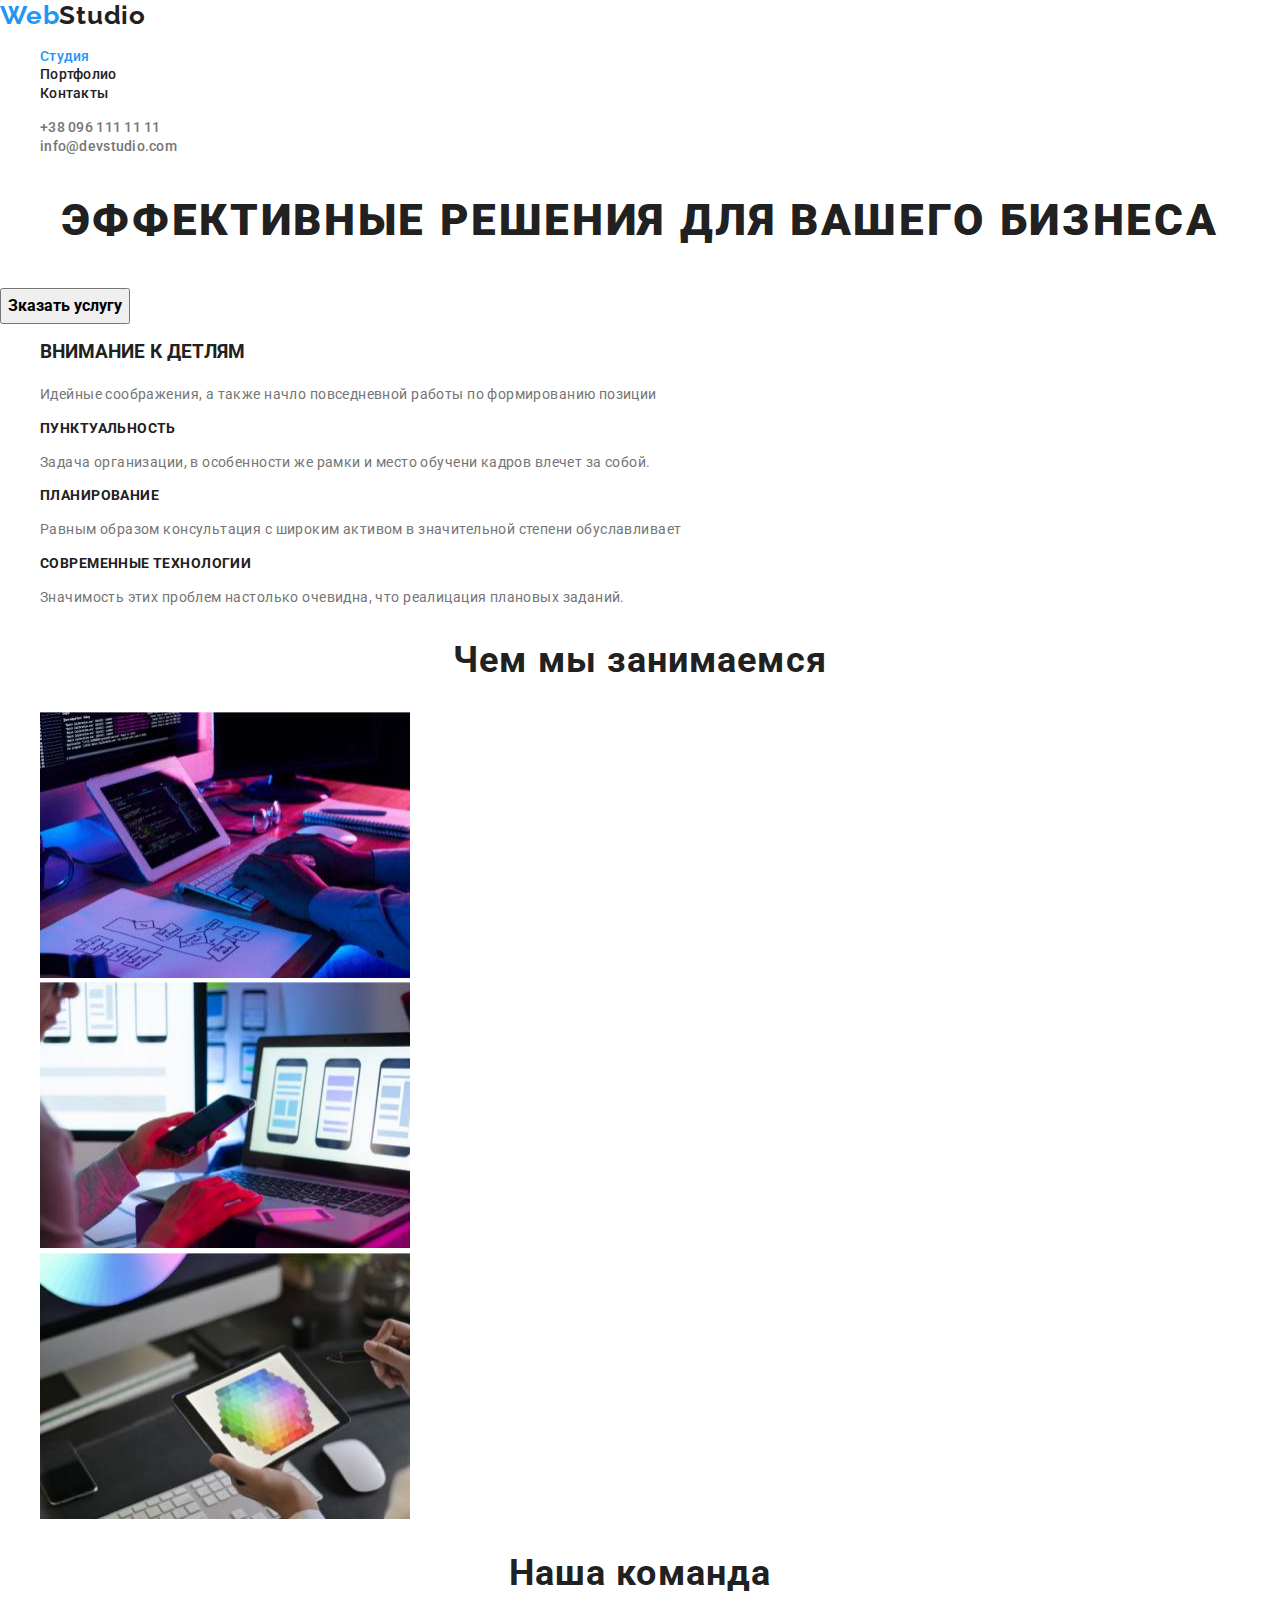
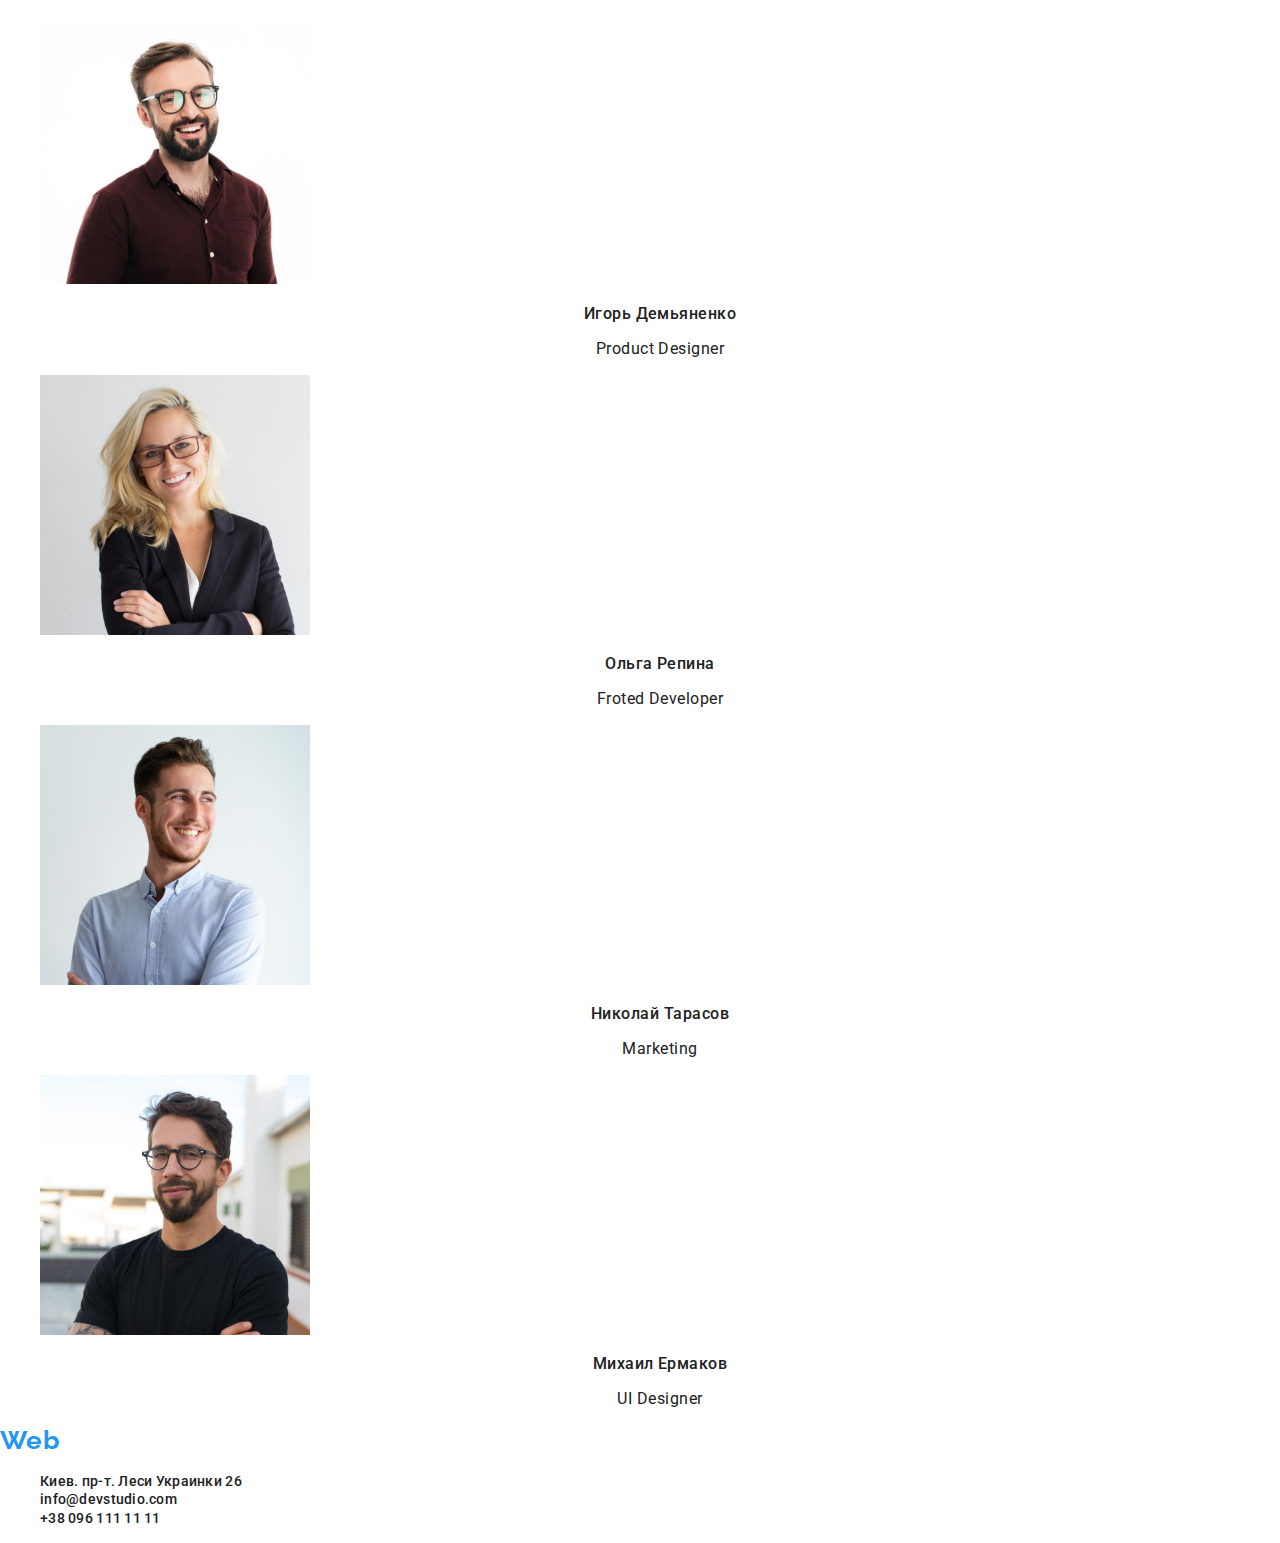
==== index.html @ cba58229 "DOM2" ====
<!DOCTYPE html>
<html lang="ru">

<head>
    <meta charset="UTF-8">
    <meta name="viewport" content="width=device-width, initial-scale=1.0">
    <title>ЭФФЕКТИВНЫЕ РЕШЕНИЯ ДЛЯ ВАШЕГО БИЗНЕСА</title>
    <link rel = "stylesheet" href="https://cdnjs.cloudflare.com/ajax/libs/modern-normalize/1.0.0/modern-normalize.css">
    <link rel = "preconnect" href = "https://fonts.gstatic.com">
    <link rel = "stylesheet" href="https://fonts.googleapis.com/css2?family=Raleway:wght@700&family=Roboto:wght@400;500;700;900&display=swap">
    <link rel = "stylesheet" href="./css/styles.css">
</head>

<body>
    <header class="header">
        <nav class="nav-menu">
    <!--Логотип-->
            <a href="" class="logo link logo-light"><span class="letter">Web</span>Studio</a>
            <ul class="nav-menu-list list">
                <li class="nav-menu-list-item">
                    <a href=""  class="nav-link link active-link">Студия</a>
                </li>
                <li class="nav-menu-list-item">
                    <a href="./portfolio.html" class="nav-link link">Портфолио</a>
                </li>
                <li class="nav-menu-list-item">
                    <a href="" class="nav-link link">Контакты</a>
                </li>
            </ul>
        </nav>
        <!--Контакты-->
        <ul class="list">
            <li>
        <a href="tel:+380961111111" class="nav-contact-link nav-link link">+38 096 111 11 11</a>
           </li>
        <li>
        <a href="mailto:info@devstudio.com" class="nav-contact-link nav-link link">info@devstudio.com</a>
        </li>
        </ul>
    </header>
    <section>
        <h2 class="main-title">ЭФФЕКТИВНЫЕ РЕШЕНИЯ ДЛЯ ВАШЕГО БИЗНЕСА</h2>
        <button type="button" class="modal-btn">
            Зказать услугу
        </button>
    </section>

    <!--ABOUT-->
    <section>
        <ul class="list">
            <li>
                <h3 class="feature-header"> ВНИМАНИЕ К ДЕТЛЯМ</h3>
                   <p class="feature"> Идейные соображения, а также начло повседневной работы по формированию позиции
                </p>
            </li>
            <li>
                <h3 class="feature-title">ПУНКТУАЛЬНОСТЬ</h3>
                   <p class="feature"> Задача организации, в особенности же рамки и место обучени кадров влечет за собой.
                </p>
            </li>
            <li>
                <h3 class="feature-title">ПЛАНИРОВАНИЕ</h3>
                <p class="feature">Равным образом консультация с широким активом в значительной степени обуславливает
                </p>
            </li>
            <li>
                <h3 class="feature-title">СОВРЕМЕННЫЕ ТЕХНОЛОГИИ</h3>
                    <p class="feature">Значимость этих проблем настолько очевидна, что реалицация плановых заданий.</p>
            </li>
        </ul>
    </section>
    <section class="about">
        <h2 class="about-title">
            Чем мы занимаемся
        </h2>

        <ul class="list">
            <li>
                <img src="./images/about1/box-1.jpg" alt="Изучение материала" width="370" height="266">
            </li>
            <li>
                <img src="./images/about1/box-2.jpg" alt="Создание мобильных приложений" width="370" height="266">
            </li>
            <li>
                <img src="./images/about1/box-3.jpg" alt="Тестирование мобильных приложений" width="370" height="266">
            </li>
        </ul>
    </section>
    <section>
        <h2 class="about-title">
            Наша команда
        </h2>
        <ul class="list">
            <li>
                <img src="./images/about1/img.jpg" alt="Product Designer радостный " width="270" height="260">
                <h3 class="about-item-title">Игорь Демьяненко</h3>
                <p lang="en" class="about-item"> Product Designer</p>
            </li>

            <li>
                <img src="./images/about1/img-2.jpg" alt="Froted Developer счастливая" width="270" height="260">
                <h3 class="about-item-title">Ольга Репина</h3>
                <p lang="en" class="about-item">Froted Developer</p>
            </li>

            <li>
                <img src="./images/about1/img-3.jpg" alt="Улыбается" width="270" height="260">
                <h3 class="about-item-title">Николай Тарасов</h3>
                <p lang="en" class="about-item">Marketing</p>
            </li>

            <li>
                <img src="./images/about1/img-4.jpg" alt="Улыбается" width="270" height="260">
                <h3 class="about-item-title">Михаил Ермаков</h3>
                <p lang="en" class="about-item">UI Designer</p>
            </li>
        </ul>
    </section>
    <!--Contact information-->
    <footer>
            <a href="" class="logo link logo-dark"><span class="letter">Web</span>Studio</a>
            <address class="address">
            <ul class="list">
                <li>
                    <a href="https://goo.gl/maps/rmxDf8wJgDax7i2T6" target="_blank" rel="noopener noreferrer" class="link nav-link link">Киев.
                        пр-т. Леси Украинки 26</a>
                </li>
                <li>
                    <a href="mailto:info@devstudio.com" class="link nav-link link">info@devstudio.com</a>
                </li>
                <li>
                    <a href="tel:+380961111111" class="link nav-link link ">+38 096 111 11 11</a>
                </li>
            </ul>
        </address>
    </footer>
</body>

</html>
---- css/styles.css ----
:root {
    --main-font: "Roboto", sans-serif;
    --secondary-font: "Raleway", sans-serif;
    --accent-color: #2196F3;
}


body {
    font-family: var(--main-font);
    color: #212121;
}

.list {
    list-style: none;
}

.address {
    font-style: normal;
}
/*==============HEADER================*/

.link {
    text-decoration: none;
    color: #212121;
}

.header {
    background: #FFFFFF;
}

.logo {
    font-family: var(--secondary-font);
    font-style: normal;
    font-weight: bold;
    font-size: 26px;
    line-height: 1.19;
    /* identical to box height */

    letter-spacing: 0.03em;
}

.logo-dark {
    color: #FFFFFF;
}
.logo-light {
    color: #212121;
}

.letter {
    color: var(--accent-color);
}



.nav-link {
    font-style: normal;
    font-weight: 500;
    font-size: 14px;
    line-height: 1.14;
    letter-spacing: 0.02em;
}

.nav-link:hover,
.nav-link:focus  {
    color: var(--accent-color);
}

.nav-contact-link {
    color: #757575;
}
.active-link {
    color: var(--accent-color);
}
/*==============END HEADER================*/

/*==============HERO================*/
.modal-btn {
    font-style: normal;
    font-weight: bold;
    text-align: center;
    font-size: 16px;
    line-height: 1.87;
    cursor: pointer;
}

.modal-btn:hover,
.modal-btn:focus {
    background-color: var(--accent-color);
    color: #FFFFFF;
}

/*==============END HERO================*/

.main-title {
    font-style: normal;
    font-weight: 900;
    font-size: 44px;
    line-height: 1.36;    /* or 136% */

    text-align: center;
    letter-spacing: 0.06em;
    text-transform: uppercase;
}

/*===========ABOUT===============*/
.feature-title {
    font-style: normal;
    font-weight: bold;
    font-size: 14px;
    line-height: 1.14;
    letter-spacing: 0.03em;
    text-transform: uppercase;
}

.feature {
    font-style: normal;
    font-weight: normal;
    font-size: 14px;
    line-height: 1.71;
    /* or 171% */

    letter-spacing: 0.03em;

    color: #757575;
}

.about-title {
    font-style: normal;
    font-weight: bold;
    font-size: 36px;
    line-height: 1.16;
    text-align: center;
    letter-spacing: 0.03em;
}

.about-item-title {
    font-style: normal;
    font-weight: 500;
    font-size: 16px;
    line-height: 1.18;
    /* identical to box height */

    text-align: center;
    letter-spacing: 0.03em;
}

.about-item {
    font-style: normal;
    font-weight: normal;
    font-size: 16px;
    line-height: 1.18;
    /* identical to box height */

    text-align: center;
    letter-spacing: 0.03em;
}

/*===========END ABOUT===============*/
/*=============FOOTER================*/
.footer-address-link {
    font-style: normal;
    font-weight: normal;
    font-size: 14px;
    line-height: 1.71;
    /* or 171% */

    letter-spacing: 0.03em;
    color: #FFFFFF;
}
.footer-contact-link {
    font-style: normal;
    font-weight: normal;
    font-size: 14px;
    line-height: 1.71;
    /* or 171% */

    letter-spacing: 0.03em;

    color: rgba(255, 255, 255, 0.6);
}

/*=============END FOOTER================*/

/*=============Portfolio================*/
.filter-btn {
    font-style: normal;
    font-weight: 500;
    font-size: 16px;
    line-height: 1.62;
    /* identical to box height, or 162% */

    text-align: center;
    letter-spacing: 0.03em;
    cursor: pointer;
}

.filter-btn:hover,
.filter-btn:focus {
    background-color: var(--accent-color);
    color: #FFFFFF;
}
.product-item {
    font-style: normal;
    font-weight: normal;
    font-size: 16px;
    line-height: 1.87;
    /* identical to box height, or 187% */
    
    letter-spacing: 0.03em;
    
    color: #757575;
}
.item-title{
    font-style: normal;
font-weight: bold;
font-size: 18px;
line-height: 2;
/* identical to box height, or 200% */

letter-spacing: 0.06em;

color: #212121;
    
}
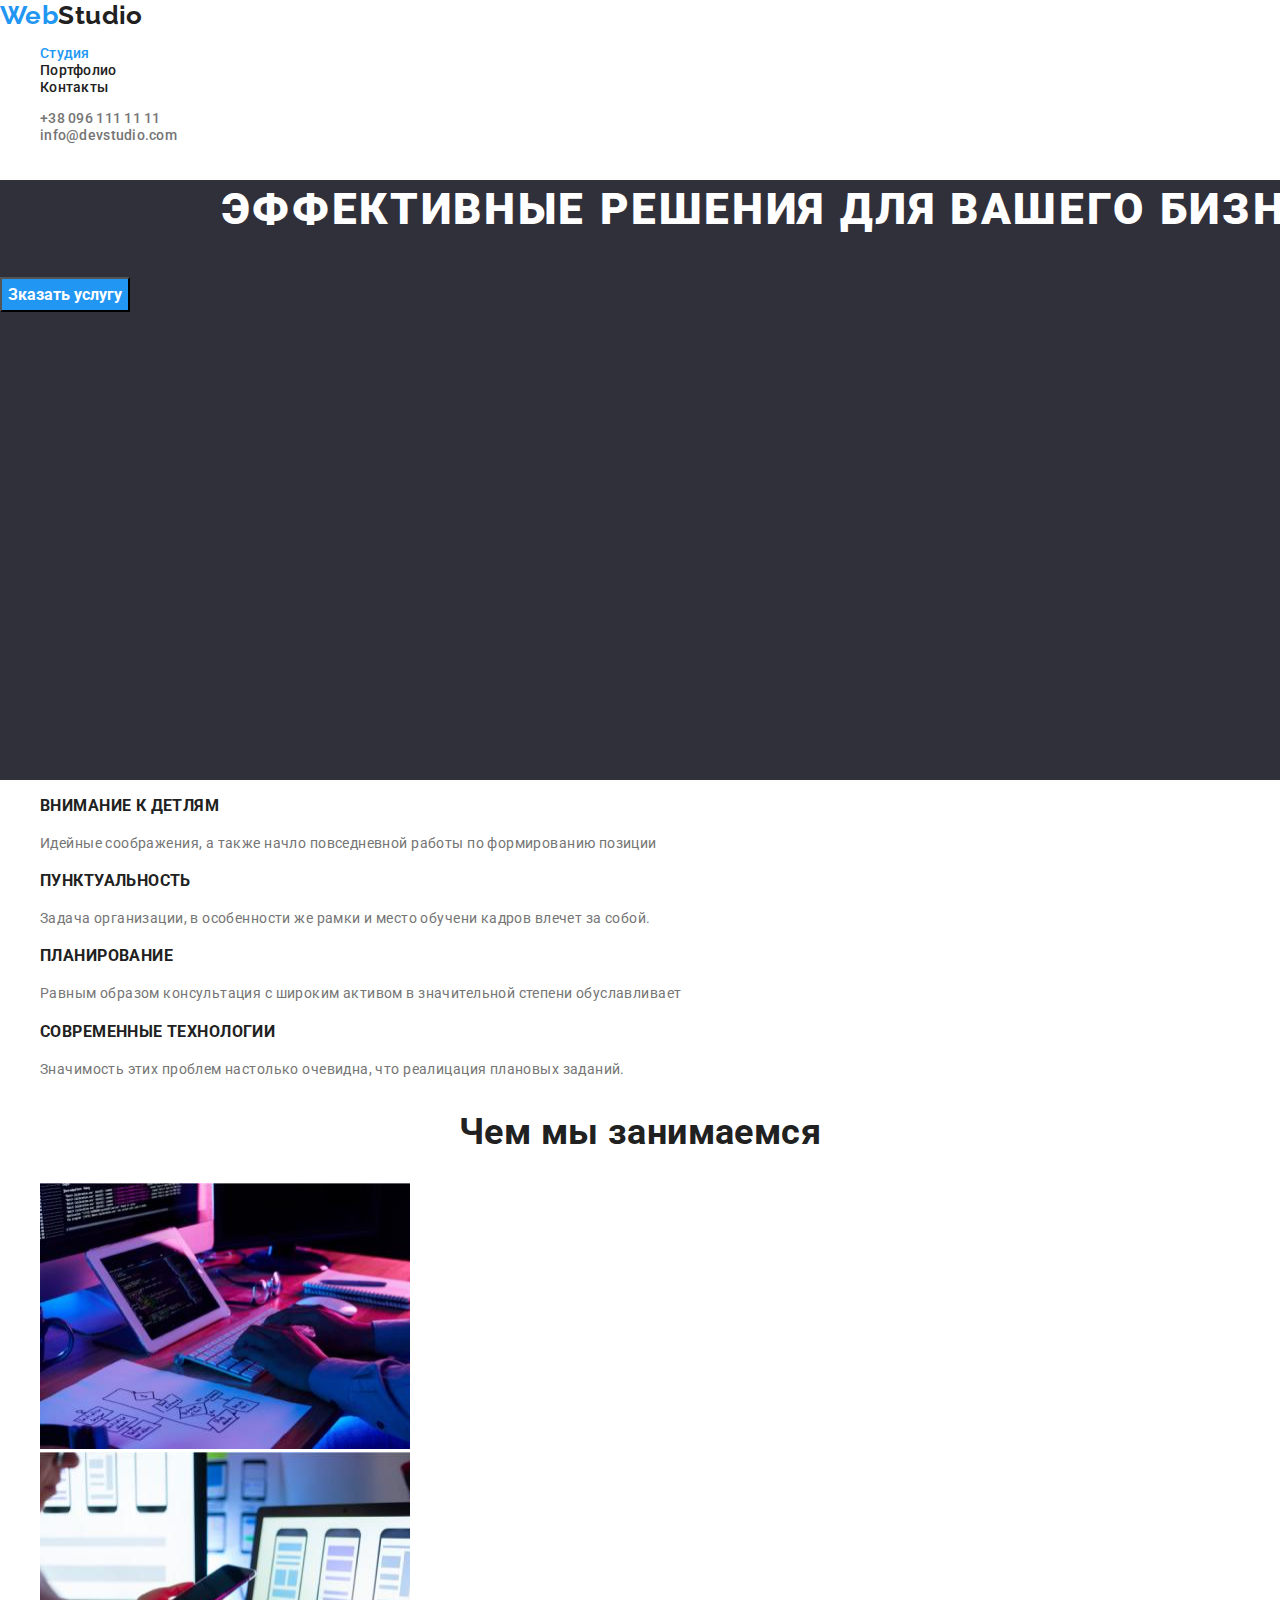
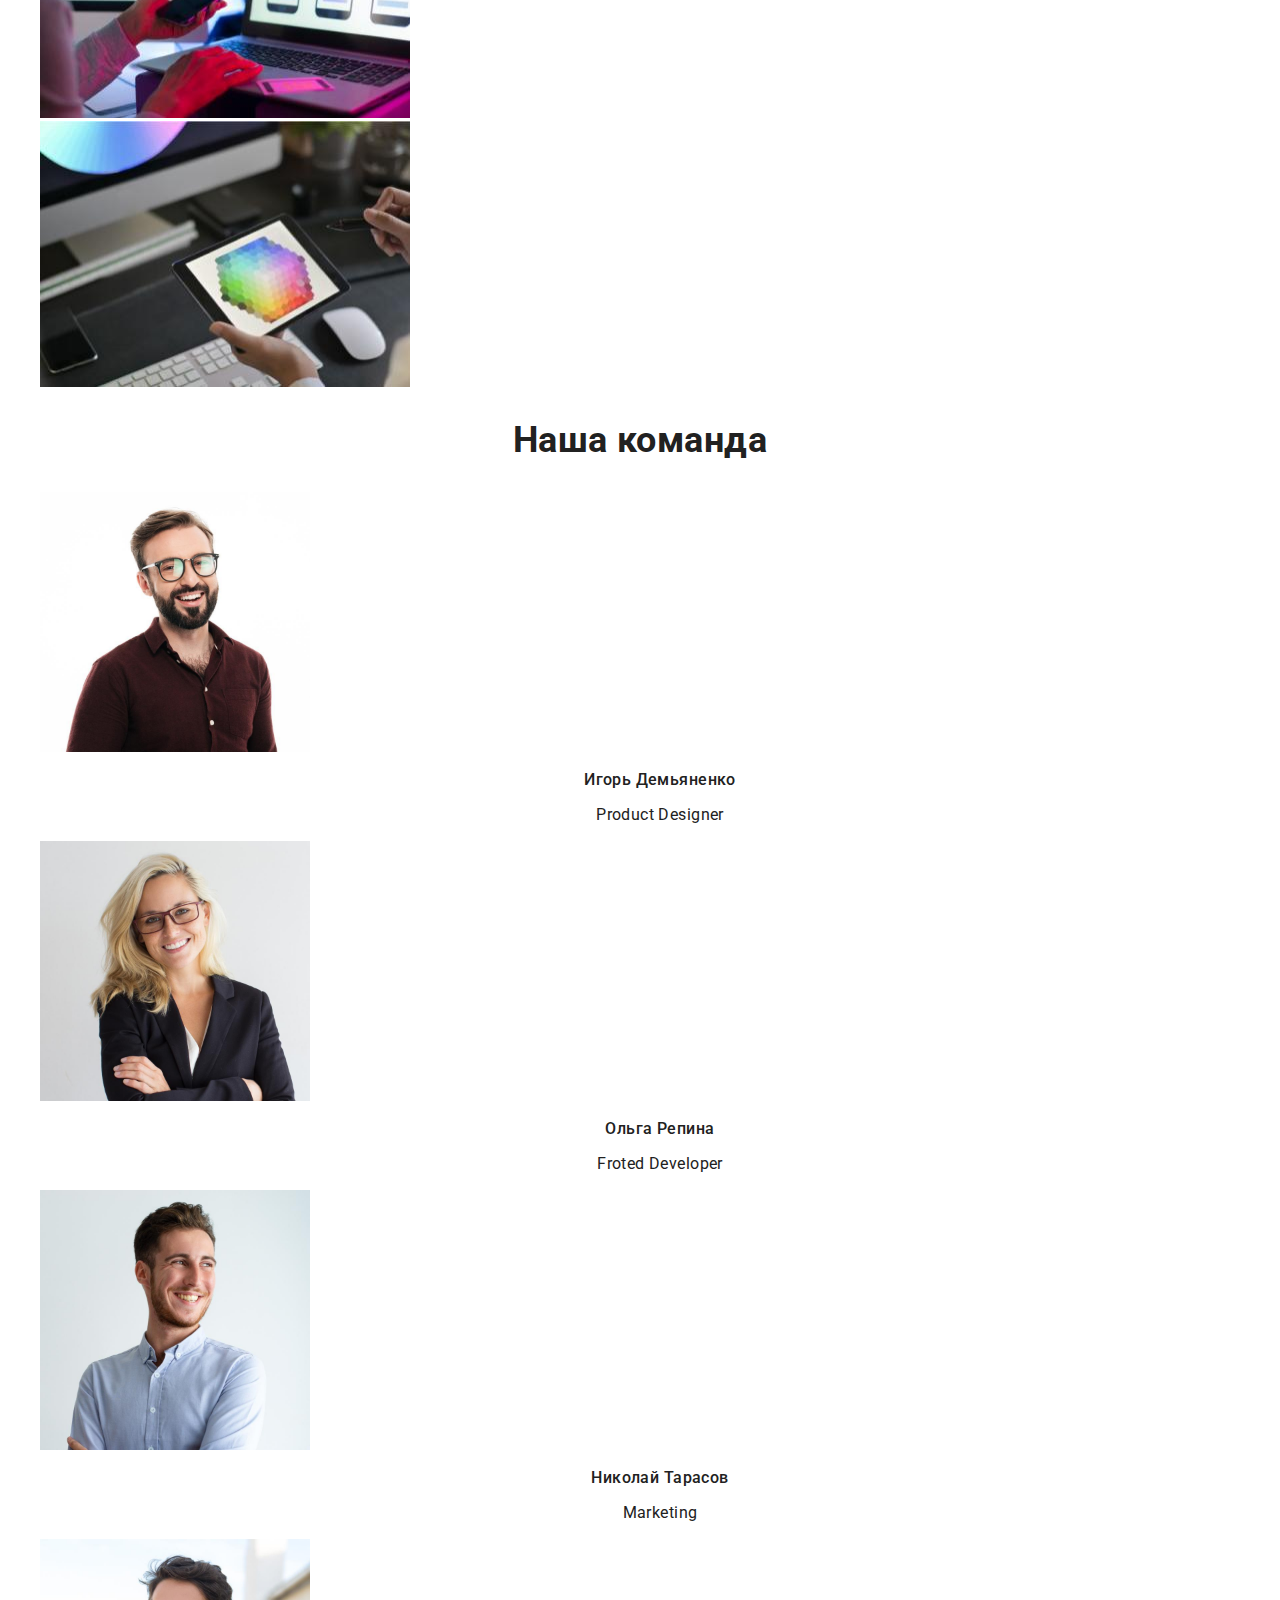
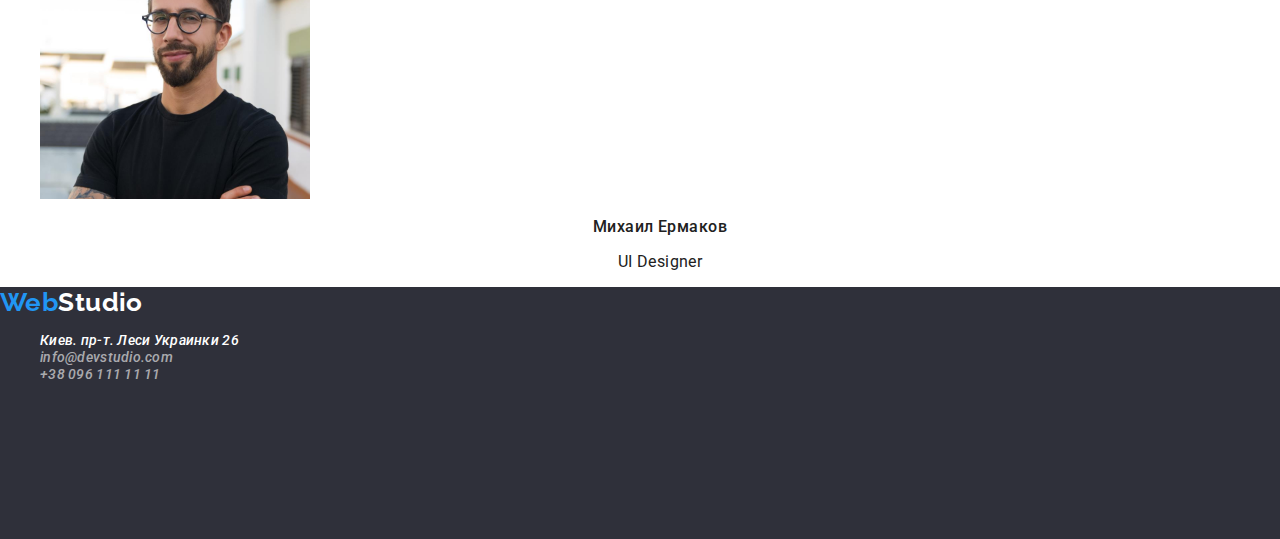
==== commit d23d8d89: "Испавляет баги по 1 сабмиту" ====
--- a/index.html
+++ b/index.html
@@ -1,139 +1,201 @@
 <!DOCTYPE html>
 <html lang="ru">
-
-<head>
-    <meta charset="UTF-8">
-    <meta name="viewport" content="width=device-width, initial-scale=1.0">
+  <head>
+    <meta charset="UTF-8" />
+    <meta name="viewport" content="width=device-width, initial-scale=1.0" />
     <title>ЭФФЕКТИВНЫЕ РЕШЕНИЯ ДЛЯ ВАШЕГО БИЗНЕСА</title>
-    <link rel = "stylesheet" href="https://cdnjs.cloudflare.com/ajax/libs/modern-normalize/1.0.0/modern-normalize.css">
-    <link rel = "preconnect" href = "https://fonts.gstatic.com">
-    <link rel = "stylesheet" href="https://fonts.googleapis.com/css2?family=Raleway:wght@700&family=Roboto:wght@400;500;700;900&display=swap">
-    <link rel = "stylesheet" href="./css/styles.css">
-</head>
-
-<body>
+    <link
+      rel="stylesheet"
+      href="https://cdnjs.cloudflare.com/ajax/libs/modern-normalize/1.0.0/modern-normalize.css"
+    />
+    <link rel="preconnect" href="https://fonts.gstatic.com" />
+    <link
+      rel="stylesheet"
+      href="https://fonts.googleapis.com/css2?family=Raleway:wght@700&family=Roboto:wght@400;500;700;900&display=swap"
+    />
+    <link rel="stylesheet" href="./css/styles.css" />
+  </head>
+
+  <body>
     <header class="header">
-        <nav class="nav-menu">
-    <!--Логотип-->
-            <a href="" class="logo link logo-light"><span class="letter">Web</span>Studio</a>
-            <ul class="nav-menu-list list">
-                <li class="nav-menu-list-item">
-                    <a href=""  class="nav-link link active-link">Студия</a>
-                </li>
-                <li class="nav-menu-list-item">
-                    <a href="./portfolio.html" class="nav-link link">Портфолио</a>
-                </li>
-                <li class="nav-menu-list-item">
-                    <a href="" class="nav-link link">Контакты</a>
-                </li>
-            </ul>
-        </nav>
-        <!--Контакты-->
-        <ul class="list">
-            <li>
-        <a href="tel:+380961111111" class="nav-contact-link nav-link link">+38 096 111 11 11</a>
-           </li>
-        <li>
-        <a href="mailto:info@devstudio.com" class="nav-contact-link nav-link link">info@devstudio.com</a>
-        </li>
+      <nav class="nav-menu">
+        <!--Логотип-->
+        <a href="" class="logo link logo-light"
+          ><span class="letter">Web</span>Studio</a
+        >
+        <ul class="nav-menu-list list">
+          <li class="nav-menu-list-item">
+            <a href="" class="nav-link link active-link">Студия</a>
+          </li>
+          <li class="nav-menu-list-item">
+            <a href="./portfolio.html" class="nav-link link">Портфолио</a>
+          </li>
+          <li class="nav-menu-list-item">
+            <a href="" class="nav-link link">Контакты</a>
+          </li>
         </ul>
+      </nav>
+      <!--Контакты-->
+      <ul class="list">
+        <li>
+          <a href="tel:+380961111111" class="nav-contact-link nav-link link"
+            >+38 096 111 11 11</a
+          >
+        </li>
+        <li>
+          <a
+            href="mailto:info@devstudio.com"
+            class="nav-contact-link nav-link link"
+            >info@devstudio.com</a
+          >
+        </li>
+      </ul>
     </header>
-    <section>
-        <h2 class="main-title">ЭФФЕКТИВНЫЕ РЕШЕНИЯ ДЛЯ ВАШЕГО БИЗНЕСА</h2>
-        <button type="button" class="modal-btn">
-            Зказать услугу
-        </button>
+    <section class=" hero-bg">
+      <h2 class="main-title">ЭФФЕКТИВНЫЕ РЕШЕНИЯ ДЛЯ ВАШЕГО БИЗНЕСА</h2>
+      <button type="button" class="modal-btn">Зказать услугу</button>
     </section>
 
     <!--ABOUT-->
     <section>
+      <ul class="list">
+        <li>
+          <h3 class="feature-header">ВНИМАНИЕ К ДЕТЛЯМ</h3>
+          <p class="feature">
+            Идейные соображения, а также начло повседневной работы по
+            формированию позиции
+          </p>
+        </li>
+        <li>
+          <h3 class="feature-title">ПУНКТУАЛЬНОСТЬ</h3>
+          <p class="feature">
+            Задача организации, в особенности же рамки и место обучени кадров
+            влечет за собой.
+          </p>
+        </li>
+        <li>
+          <h3 class="feature-title">ПЛАНИРОВАНИЕ</h3>
+          <p class="feature">
+            Равным образом консультация с широким активом в значительной степени
+            обуславливает
+          </p>
+        </li>
+        <li>
+          <h3 class="feature-title">СОВРЕМЕННЫЕ ТЕХНОЛОГИИ</h3>
+          <p class="feature">
+            Значимость этих проблем настолько очевидна, что реалицация плановых
+            заданий.
+          </p>
+        </li>
+      </ul>
+    </section>
+    <section class="about">
+      <h2 class="about-title">Чем мы занимаемся</h2>
+
+      <ul class="list">
+        <li>
+          <img
+            src="./images/about1/box-1.jpg"
+            alt="Изучение материала"
+            width="370"
+            height="266"
+          />
+        </li>
+        <li>
+          <img
+            src="./images/about1/box-2.jpg"
+            alt="Создание мобильных приложений"
+            width="370"
+            height="266"
+          />
+        </li>
+        <li>
+          <img
+            src="./images/about1/box-3.jpg"
+            alt="Тестирование мобильных приложений"
+            width="370"
+            height="266"
+          />
+        </li>
+      </ul>
+    </section>
+    <section>
+      <h2 class="about-title">Наша команда</h2>
+      <ul class="list">
+        <li>
+          <img
+            src="./images/about1/img.jpg"
+            alt="Product Designer радостный "
+            width="270"
+            height="260"
+          />
+          <h3 class="about-item-title">Игорь Демьяненко</h3>
+          <p lang="en" class="about-item">Product Designer</p>
+        </li>
+
+        <li>
+          <img
+            src="./images/about1/img-2.jpg"
+            alt="Froted Developer счастливая"
+            width="270"
+            height="260"
+          />
+          <h3 class="about-item-title">Ольга Репина</h3>
+          <p lang="en" class="about-item">Froted Developer</p>
+        </li>
+
+        <li>
+          <img
+            src="./images/about1/img-3.jpg"
+            alt="Улыбается"
+            width="270"
+            height="260"
+          />
+          <h3 class="about-item-title">Николай Тарасов</h3>
+          <p lang="en" class="about-item">Marketing</p>
+        </li>
+
+        <li>
+          <img
+            src="./images/about1/img-4.jpg"
+            alt="Улыбается"
+            width="270"
+            height="260"
+          />
+          <h3 class="about-item-title">Михаил Ермаков</h3>
+          <p lang="en" class="about-item">UI Designer</p>
+        </li>
+      </ul>
+    </section>
+    <!--Contact information-->
+    <footer class="footer-bg">
+
+      <a href="" class="logo link logo-dark"
+        ><span class="letter">Web</span>Studio</a
+      >
+      <address class="address">
         <ul class="list">
-            <li>
-                <h3 class="feature-header"> ВНИМАНИЕ К ДЕТЛЯМ</h3>
-                   <p class="feature"> Идейные соображения, а также начло повседневной работы по формированию позиции
-                </p>
-            </li>
-            <li>
-                <h3 class="feature-title">ПУНКТУАЛЬНОСТЬ</h3>
-                   <p class="feature"> Задача организации, в особенности же рамки и место обучени кадров влечет за собой.
-                </p>
-            </li>
-            <li>
-                <h3 class="feature-title">ПЛАНИРОВАНИЕ</h3>
-                <p class="feature">Равным образом консультация с широким активом в значительной степени обуславливает
-                </p>
-            </li>
-            <li>
-                <h3 class="feature-title">СОВРЕМЕННЫЕ ТЕХНОЛОГИИ</h3>
-                    <p class="feature">Значимость этих проблем настолько очевидна, что реалицация плановых заданий.</p>
-            </li>
+          <li>
+            <a
+              href="https://goo.gl/maps/rmxDf8wJgDax7i2T6"
+              target="_blank"
+              rel="noopener noreferrer"
+              class="map-link nav-link link"
+              >Киев. пр-т. Леси Украинки 26</a
+            >
+          </li>
+          <li>
+            <a href="mailto:info@devstudio.com" class="tr-link nav-link link"
+              >info@devstudio.com</a
+            >
+          </li>
+          <li>
+            <a href="tel:+380961111111" class="tr-link nav-link link"
+              >+38 096 111 11 11</a
+            >
+          </li>
         </ul>
-    </section>
-    <section class="about">
-        <h2 class="about-title">
-            Чем мы занимаемся
-        </h2>
-
-        <ul class="list">
-            <li>
-                <img src="./images/about1/box-1.jpg" alt="Изучение материала" width="370" height="266">
-            </li>
-            <li>
-                <img src="./images/about1/box-2.jpg" alt="Создание мобильных приложений" width="370" height="266">
-            </li>
-            <li>
-                <img src="./images/about1/box-3.jpg" alt="Тестирование мобильных приложений" width="370" height="266">
-            </li>
-        </ul>
-    </section>
-    <section>
-        <h2 class="about-title">
-            Наша команда
-        </h2>
-        <ul class="list">
-            <li>
-                <img src="./images/about1/img.jpg" alt="Product Designer радостный " width="270" height="260">
-                <h3 class="about-item-title">Игорь Демьяненко</h3>
-                <p lang="en" class="about-item"> Product Designer</p>
-            </li>
-
-            <li>
-                <img src="./images/about1/img-2.jpg" alt="Froted Developer счастливая" width="270" height="260">
-                <h3 class="about-item-title">Ольга Репина</h3>
-                <p lang="en" class="about-item">Froted Developer</p>
-            </li>
-
-            <li>
-                <img src="./images/about1/img-3.jpg" alt="Улыбается" width="270" height="260">
-                <h3 class="about-item-title">Николай Тарасов</h3>
-                <p lang="en" class="about-item">Marketing</p>
-            </li>
-
-            <li>
-                <img src="./images/about1/img-4.jpg" alt="Улыбается" width="270" height="260">
-                <h3 class="about-item-title">Михаил Ермаков</h3>
-                <p lang="en" class="about-item">UI Designer</p>
-            </li>
-        </ul>
-    </section>
-    <!--Contact information-->
-    <footer>
-            <a href="" class="logo link logo-dark"><span class="letter">Web</span>Studio</a>
-            <address class="address">
-            <ul class="list">
-                <li>
-                    <a href="https://goo.gl/maps/rmxDf8wJgDax7i2T6" target="_blank" rel="noopener noreferrer" class="link nav-link link">Киев.
-                        пр-т. Леси Украинки 26</a>
-                </li>
-                <li>
-                    <a href="mailto:info@devstudio.com" class="link nav-link link">info@devstudio.com</a>
-                </li>
-                <li>
-                    <a href="tel:+380961111111" class="link nav-link link ">+38 096 111 11 11</a>
-                </li>
-            </ul>
-        </address>
+      </address>
     </footer>
-</body>
-
-</html>+  </body>
+</html>
--- a/css/styles.css
+++ b/css/styles.css
@@ -1,224 +1,208 @@
 :root {
-    --main-font: "Roboto", sans-serif;
-    --secondary-font: "Raleway", sans-serif;
-    --accent-color: #2196F3;
-}
-
+  --main-font: "Roboto", sans-serif;
+  --secondary-font: "Raleway", sans-serif;
+  --accent-color: #2196f3;
+  --white-color: #ffffff;
+  --mostly-black-color: #212121;
+  --dark-graylish-blue-color: #2f303A;
+  --dark-gray-color: #757575;
+  --transparent-white-color: rgba(255, 255, 255, 0.6);
+
+}
 
 body {
-    font-family: var(--main-font);
-    color: #212121;
+  font-family: var(--main-font);
+  color: var(--mostly-black-color);
+  font-style: normal;
+  font-weight: normal;
+  font-size: 14px;
+  letter-spacing: 0.03em;
 }
 
 .list {
-    list-style: none;
-}
-
-.address {
-    font-style: normal;
-}
+  list-style: none;
+}
+
 /*==============HEADER================*/
 
 .link {
-    text-decoration: none;
-    color: #212121;
+  text-decoration: none;
+  color: var(--mostly-black-color);
 }
 
 .header {
-    background: #FFFFFF;
+  background: var(--white-color);
 }
 
 .logo {
-    font-family: var(--secondary-font);
-    font-style: normal;
-    font-weight: bold;
-    font-size: 26px;
-    line-height: 1.19;
-    /* identical to box height */
-
-    letter-spacing: 0.03em;
+  font-family: var(--secondary-font);
+  font-weight: bold;
+  font-size: 26px;
+  line-height: 1.19;
+  /* identical to box height */
+
 }
 
 .logo-dark {
-    color: #FFFFFF;
+  color: var(--white-color);
 }
 .logo-light {
-    color: #212121;
+  color: var(--mostly-black-color);
 }
 
 .letter {
-    color: var(--accent-color);
-}
-
-
+  color: var(--accent-color);
+}
 
 .nav-link {
-    font-style: normal;
-    font-weight: 500;
-    font-size: 14px;
-    line-height: 1.14;
-    letter-spacing: 0.02em;
+  font-weight: 500;
+  line-height: 1.14;
+  letter-spacing: 0.02em;
 }
 
 .nav-link:hover,
-.nav-link:focus  {
-    color: var(--accent-color);
+.nav-link:focus {
+  color: var(--accent-color);
 }
 
 .nav-contact-link {
-    color: #757575;
+  color: var(--dark-gray-color);
 }
 .active-link {
-    color: var(--accent-color);
+  color: var(--accent-color);
 }
 /*==============END HEADER================*/
 
 /*==============HERO================*/
 .modal-btn {
-    font-style: normal;
-    font-weight: bold;
-    text-align: center;
-    font-size: 16px;
-    line-height: 1.87;
-    cursor: pointer;
+  font-weight: bold;
+  text-align: center;
+  font-size: 16px;
+  line-height: 1.87;
+  cursor: pointer;
+  background-color: var(--accent-color);
+  color: var(--white-color);
 }
 
 .modal-btn:hover,
 .modal-btn:focus {
-    background-color: var(--accent-color);
-    color: #FFFFFF;
-}
-
+  background-color: var(--accent-color);
+  color: var(--white-color);
+}
+.hero-bg{
+width: 1600px;
+height: 600px;
+left: 0px;
+top: 80px;
+background: var(--dark-graylish-blue-color);
+  }
 /*==============END HERO================*/
 
 .main-title {
-    font-style: normal;
-    font-weight: 900;
-    font-size: 44px;
-    line-height: 1.36;    /* or 136% */
-
-    text-align: center;
-    letter-spacing: 0.06em;
-    text-transform: uppercase;
+  font-weight: 900;
+  font-size: 44px;
+  line-height: 1.36; /* or 136% */
+  color: var(--white-color);
+  text-align: center;
+  letter-spacing: 0.06em;
+  text-transform: uppercase;
 }
 
 /*===========ABOUT===============*/
 .feature-title {
-    font-style: normal;
-    font-weight: bold;
-    font-size: 14px;
-    line-height: 1.14;
-    letter-spacing: 0.03em;
-    text-transform: uppercase;
+  font-weight: bold;
+  line-height: 1.14;
+  text-transform: uppercase;
 }
 
 .feature {
-    font-style: normal;
-    font-weight: normal;
-    font-size: 14px;
-    line-height: 1.71;
-    /* or 171% */
-
-    letter-spacing: 0.03em;
-
-    color: #757575;
+  line-height: 1.71;
+  /* or 171% */
+  color:var(--dark-gray-color);
 }
 
 .about-title {
-    font-style: normal;
-    font-weight: bold;
-    font-size: 36px;
-    line-height: 1.16;
-    text-align: center;
-    letter-spacing: 0.03em;
+  font-weight: bold;
+  font-size: 36px;
+  line-height: 1.16;
+  text-align: center;
 }
 
 .about-item-title {
-    font-style: normal;
-    font-weight: 500;
-    font-size: 16px;
-    line-height: 1.18;
-    /* identical to box height */
-
-    text-align: center;
-    letter-spacing: 0.03em;
+  font-weight: 500;
+  font-size: 16px;
+  line-height: 1.18;
+  /* identical to box height */
+
+  text-align: center;
 }
 
 .about-item {
-    font-style: normal;
-    font-weight: normal;
-    font-size: 16px;
-    line-height: 1.18;
-    /* identical to box height */
-
-    text-align: center;
-    letter-spacing: 0.03em;
+  font-size: 16px;
+  line-height: 1.18;
+  /* identical to box height */
+
+  text-align: center;
 }
 
 /*===========END ABOUT===============*/
 /*=============FOOTER================*/
 .footer-address-link {
-    font-style: normal;
-    font-weight: normal;
-    font-size: 14px;
-    line-height: 1.71;
-    /* or 171% */
-
-    letter-spacing: 0.03em;
-    color: #FFFFFF;
+  line-height: 1.71;
+  /* or 171% */
+  color: var(--white-color);
 }
 .footer-contact-link {
-    font-style: normal;
-    font-weight: normal;
-    font-size: 14px;
-    line-height: 1.71;
-    /* or 171% */
-
-    letter-spacing: 0.03em;
-
-    color: rgba(255, 255, 255, 0.6);
-}
-
+  line-height: 1.71;
+  /* or 171% */
+  color: var(--transparent-white-color);
+}
+.footer-bg {
+width: 1600px;
+height: 252px;
+left: 0px;
+top: 2097px;
+
+background: var(--dark-graylish-blue-color);
+}
 /*=============END FOOTER================*/
 
 /*=============Portfolio================*/
 .filter-btn {
-    font-style: normal;
-    font-weight: 500;
-    font-size: 16px;
-    line-height: 1.62;
-    /* identical to box height, or 162% */
-
-    text-align: center;
-    letter-spacing: 0.03em;
-    cursor: pointer;
+  font-weight: 500;
+  font-size: 16px;
+  line-height: 1.62;
+  /* identical to box height, or 162% */
+
+  text-align: center;
+  cursor: pointer;
 }
 
 .filter-btn:hover,
 .filter-btn:focus {
-    background-color: var(--accent-color);
-    color: #FFFFFF;
+  background-color: var(--accent-color);
+  color: var(--white-color);
 }
 .product-item {
-    font-style: normal;
-    font-weight: normal;
-    font-size: 16px;
-    line-height: 1.87;
-    /* identical to box height, or 187% */
-    
-    letter-spacing: 0.03em;
-    
-    color: #757575;
-}
-.item-title{
-    font-style: normal;
-font-weight: bold;
-font-size: 18px;
-line-height: 2;
-/* identical to box height, or 200% */
-
-letter-spacing: 0.06em;
-
-color: #212121;
-    
+  font-size: 16px;
+  line-height: 1.87;
+  /* identical to box height, or 187% 
+
+  color: var(--dark-gray-color);
+}
+.item-title {
+  font-weight: bold;
+  font-size: 18px;
+  line-height: 2;
+  /* identical to box height, or 200% */
+
+  letter-spacing: 0.06em;
+
+  color: var(--mostly-black-color);
+}
+.map-link {
+  color: var(--white-color);
+}
+.tr-link {
+  color: var(--transparent-white-color);
 }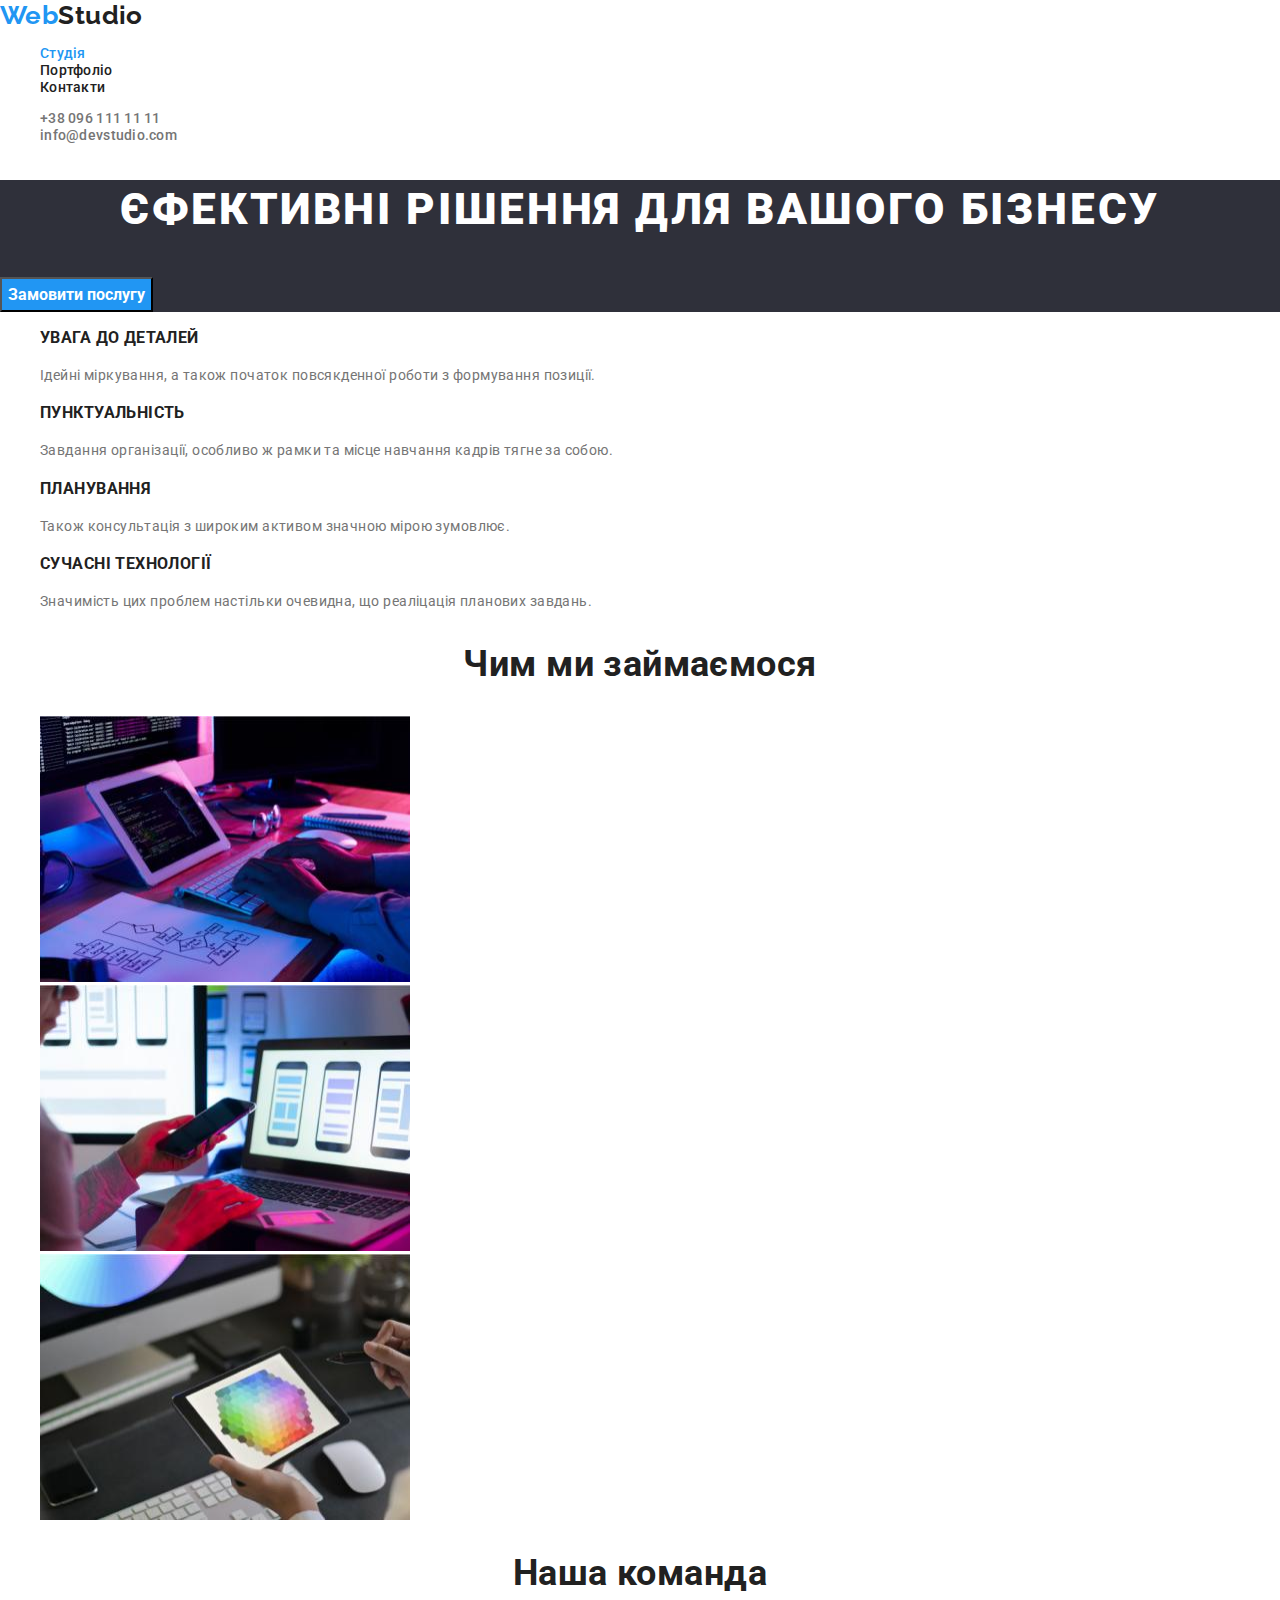
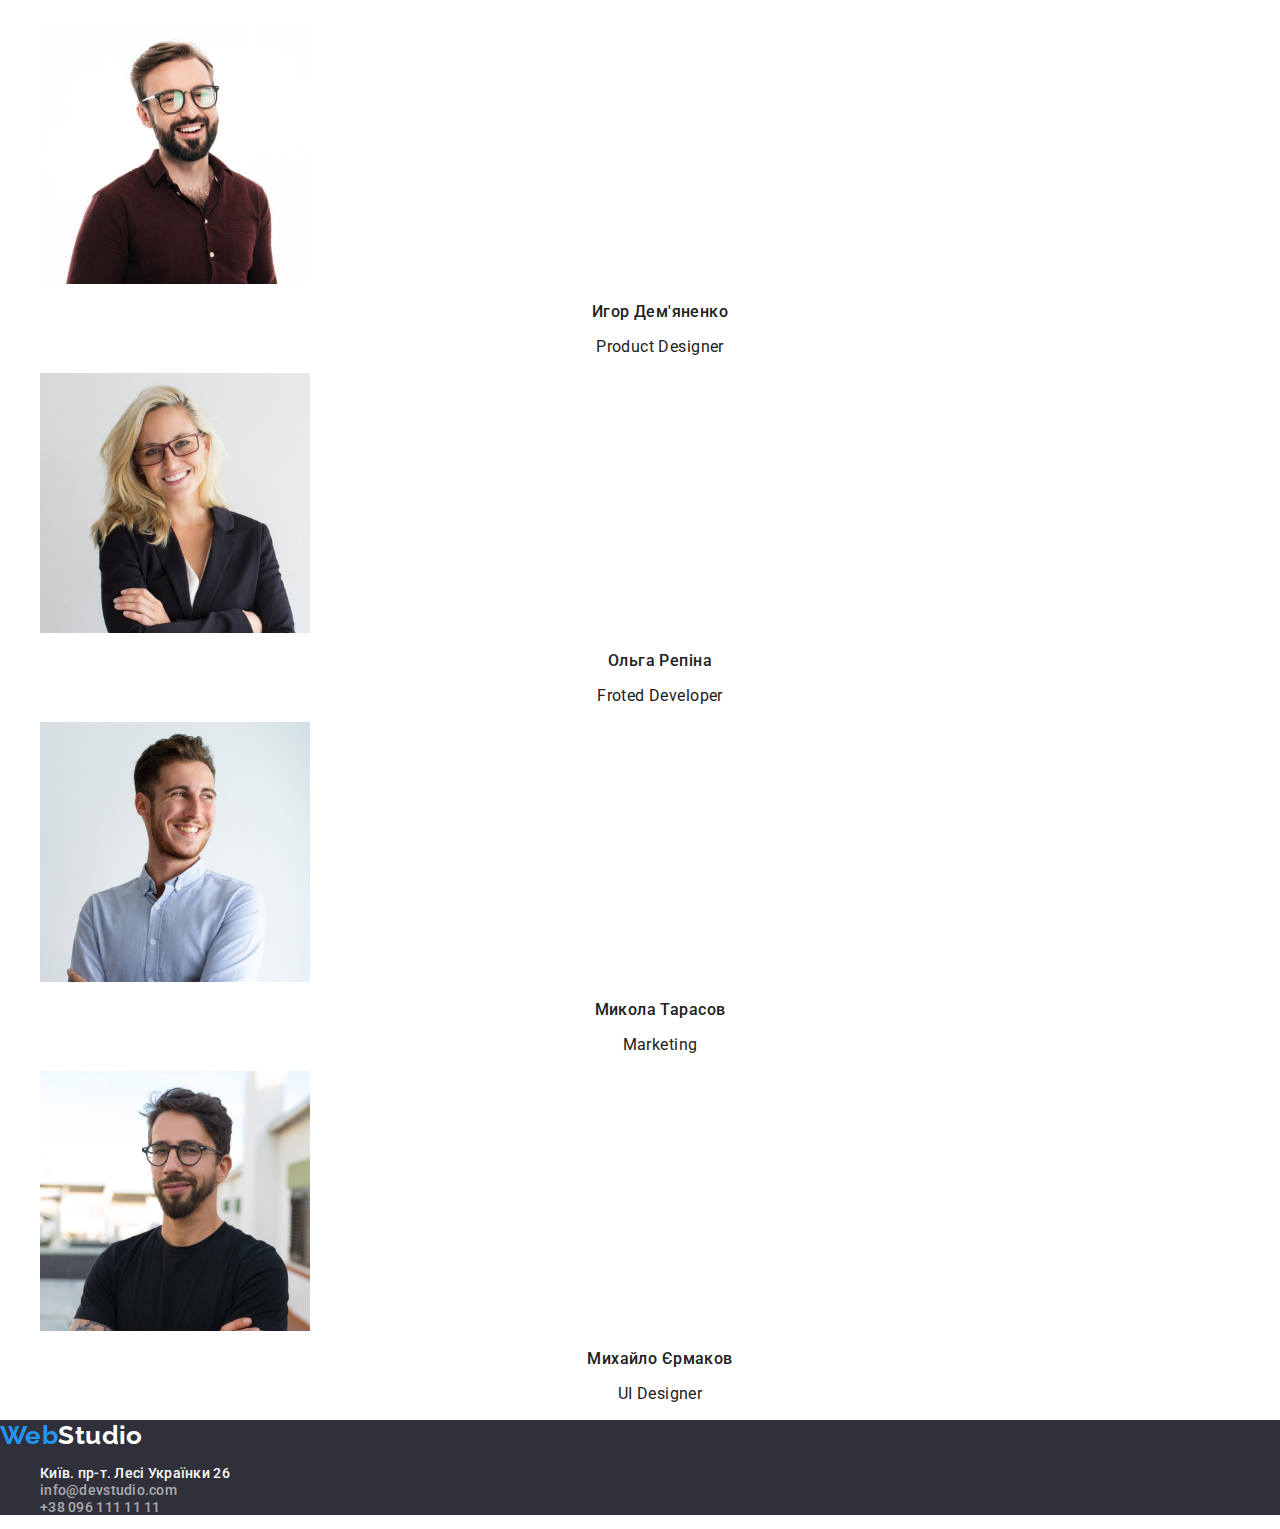
==== commit 41f32be3: "Переписує сайт українською мовою" ====
--- a/index.html
+++ b/index.html
@@ -1,9 +1,9 @@
 <!DOCTYPE html>
-<html lang="ru">
+<html lang="uk">
   <head>
     <meta charset="UTF-8" />
     <meta name="viewport" content="width=device-width, initial-scale=1.0" />
-    <title>ЭФФЕКТИВНЫЕ РЕШЕНИЯ ДЛЯ ВАШЕГО БИЗНЕСА</title>
+    <title>ЕФЕКТИВНІ РІШЕННЯ ДЛЯ ВАШОГО БІЗНЕСУ</title>
     <link
       rel="stylesheet"
       href="https://cdnjs.cloudflare.com/ajax/libs/modern-normalize/1.0.0/modern-normalize.css"
@@ -25,17 +25,17 @@
         >
         <ul class="nav-menu-list list">
           <li class="nav-menu-list-item">
-            <a href="" class="nav-link link active-link">Студия</a>
+            <a href="" class="nav-link link active-link">Студія</a>
           </li>
           <li class="nav-menu-list-item">
-            <a href="./portfolio.html" class="nav-link link">Портфолио</a>
+            <a href="./portfolio.html" class="nav-link link">Портфоліо</a>
           </li>
           <li class="nav-menu-list-item">
-            <a href="" class="nav-link link">Контакты</a>
+            <a href="" class="nav-link link">Контакти</a>
           </li>
         </ul>
       </nav>
-      <!--Контакты-->
+      <!--Контакти-->
       <ul class="list">
         <li>
           <a href="tel:+380961111111" class="nav-contact-link nav-link link"
@@ -51,52 +51,51 @@
         </li>
       </ul>
     </header>
-    <section class=" hero-bg">
-      <h2 class="main-title">ЭФФЕКТИВНЫЕ РЕШЕНИЯ ДЛЯ ВАШЕГО БИЗНЕСА</h2>
-      <button type="button" class="modal-btn">Зказать услугу</button>
+    <section class="hero-bg">
+      <h2 class="main-title">ЄФЕКТИВНІ РІШЕННЯ ДЛЯ ВАШОГО БІЗНЕСУ</h2>
+      <button type="button" class="modal-btn">Замовити послугу</button>
     </section>
 
     <!--ABOUT-->
     <section>
       <ul class="list">
         <li>
-          <h3 class="feature-header">ВНИМАНИЕ К ДЕТЛЯМ</h3>
+          <h3 class="feature-header">УВАГА ДО ДЕТАЛЕЙ</h3>
           <p class="feature">
-            Идейные соображения, а также начло повседневной работы по
-            формированию позиции
+            Ідейні міркування, а також початок повсякденної роботи з формування
+            позиції.
           </p>
         </li>
         <li>
-          <h3 class="feature-title">ПУНКТУАЛЬНОСТЬ</h3>
+          <h3 class="feature-title">ПУНКТУАЛЬНІСТЬ</h3>
           <p class="feature">
-            Задача организации, в особенности же рамки и место обучени кадров
-            влечет за собой.
+            Завдання організації, особливо ж рамки та місце навчання кадрів
+            тягне за собою.
           </p>
         </li>
         <li>
-          <h3 class="feature-title">ПЛАНИРОВАНИЕ</h3>
+          <h3 class="feature-title">ПЛАНУВАННЯ</h3>
           <p class="feature">
-            Равным образом консультация с широким активом в значительной степени
-            обуславливает
+            Також консультація з широким активом значною мірою зумовлює.
           </p>
         </li>
         <li>
-          <h3 class="feature-title">СОВРЕМЕННЫЕ ТЕХНОЛОГИИ</h3>
+          <h3 class="feature-title">СУЧАСНІ ТЕХНОЛОГІЇ</h3>
           <p class="feature">
-            Значимость этих проблем настолько очевидна, что реалицация плановых
-            заданий.
+            Значимість цих проблем настільки очевидна, що реаліцація планових
+            завдань.
           </p>
         </li>
       </ul>
     </section>
     <section class="about">
-      <h2 class="about-title">Чем мы занимаемся</h2>
+      <h2 class="about-title">Чим ми займаємося</h2>
 
       <ul class="list">
         <li>
           <img
             src="./images/about1/box-1.jpg"
-            alt="Изучение материала"
+            alt="Навчання"
             width="370"
             height="266"
           />
@@ -104,7 +103,7 @@
         <li>
           <img
             src="./images/about1/box-2.jpg"
-            alt="Создание мобильных приложений"
+            alt="Розробка"
             width="370"
             height="266"
           />
@@ -112,7 +111,7 @@
         <li>
           <img
             src="./images/about1/box-3.jpg"
-            alt="Тестирование мобильных приложений"
+            alt="Тестування"
             width="370"
             height="266"
           />
@@ -125,51 +124,50 @@
         <li>
           <img
             src="./images/about1/img.jpg"
-            alt="Product Designer радостный "
+            alt="Product Designer"
             width="270"
             height="260"
           />
-          <h3 class="about-item-title">Игорь Демьяненко</h3>
+          <h3 class="about-item-title">Игор Дем'яненко</h3>
           <p lang="en" class="about-item">Product Designer</p>
         </li>
 
         <li>
           <img
             src="./images/about1/img-2.jpg"
-            alt="Froted Developer счастливая"
+            alt="Froted Developer"
             width="270"
             height="260"
           />
-          <h3 class="about-item-title">Ольга Репина</h3>
+          <h3 class="about-item-title">Ольга Репіна</h3>
           <p lang="en" class="about-item">Froted Developer</p>
         </li>
 
         <li>
           <img
             src="./images/about1/img-3.jpg"
-            alt="Улыбается"
+            alt=""
             width="270"
             height="260"
           />
-          <h3 class="about-item-title">Николай Тарасов</h3>
+          <h3 class="about-item-title">Микола Тарасов</h3>
           <p lang="en" class="about-item">Marketing</p>
         </li>
 
         <li>
           <img
             src="./images/about1/img-4.jpg"
-            alt="Улыбается"
+            alt=""
             width="270"
             height="260"
           />
-          <h3 class="about-item-title">Михаил Ермаков</h3>
+          <h3 class="about-item-title">Михайло Єрмаков</h3>
           <p lang="en" class="about-item">UI Designer</p>
         </li>
       </ul>
     </section>
     <!--Contact information-->
     <footer class="footer-bg">
-
       <a href="" class="logo link logo-dark"
         ><span class="letter">Web</span>Studio</a
       >
@@ -181,7 +179,7 @@
               target="_blank"
               rel="noopener noreferrer"
               class="map-link nav-link link"
-              >Киев. пр-т. Леси Украинки 26</a
+              >Київ. пр-т. Лесі Українки 26</a
             >
           </li>
           <li>
--- a/css/styles.css
+++ b/css/styles.css
@@ -22,9 +22,10 @@
 .list {
   list-style: none;
 }
-
+.address {
+    font-style: normal;
+}
 /*==============HEADER================*/
-
 .link {
   text-decoration: none;
   color: var(--mostly-black-color);
@@ -90,10 +91,6 @@
   color: var(--white-color);
 }
 .hero-bg{
-width: 1600px;
-height: 600px;
-left: 0px;
-top: 80px;
 background: var(--dark-graylish-blue-color);
   }
 /*==============END HERO================*/
@@ -158,11 +155,6 @@
   color: var(--transparent-white-color);
 }
 .footer-bg {
-width: 1600px;
-height: 252px;
-left: 0px;
-top: 2097px;
-
 background: var(--dark-graylish-blue-color);
 }
 /*=============END FOOTER================*/
@@ -186,14 +178,17 @@
 .product-item {
   font-size: 16px;
   line-height: 1.87;
-  /* identical to box height, or 187% 
+
+  /* identical to box height, or 187% */
 
   color: var(--dark-gray-color);
-}
-.item-title {
+
+}
+ .item-title {
   font-weight: bold;
   font-size: 18px;
   line-height: 2;
+
   /* identical to box height, or 200% */
 
   letter-spacing: 0.06em;
